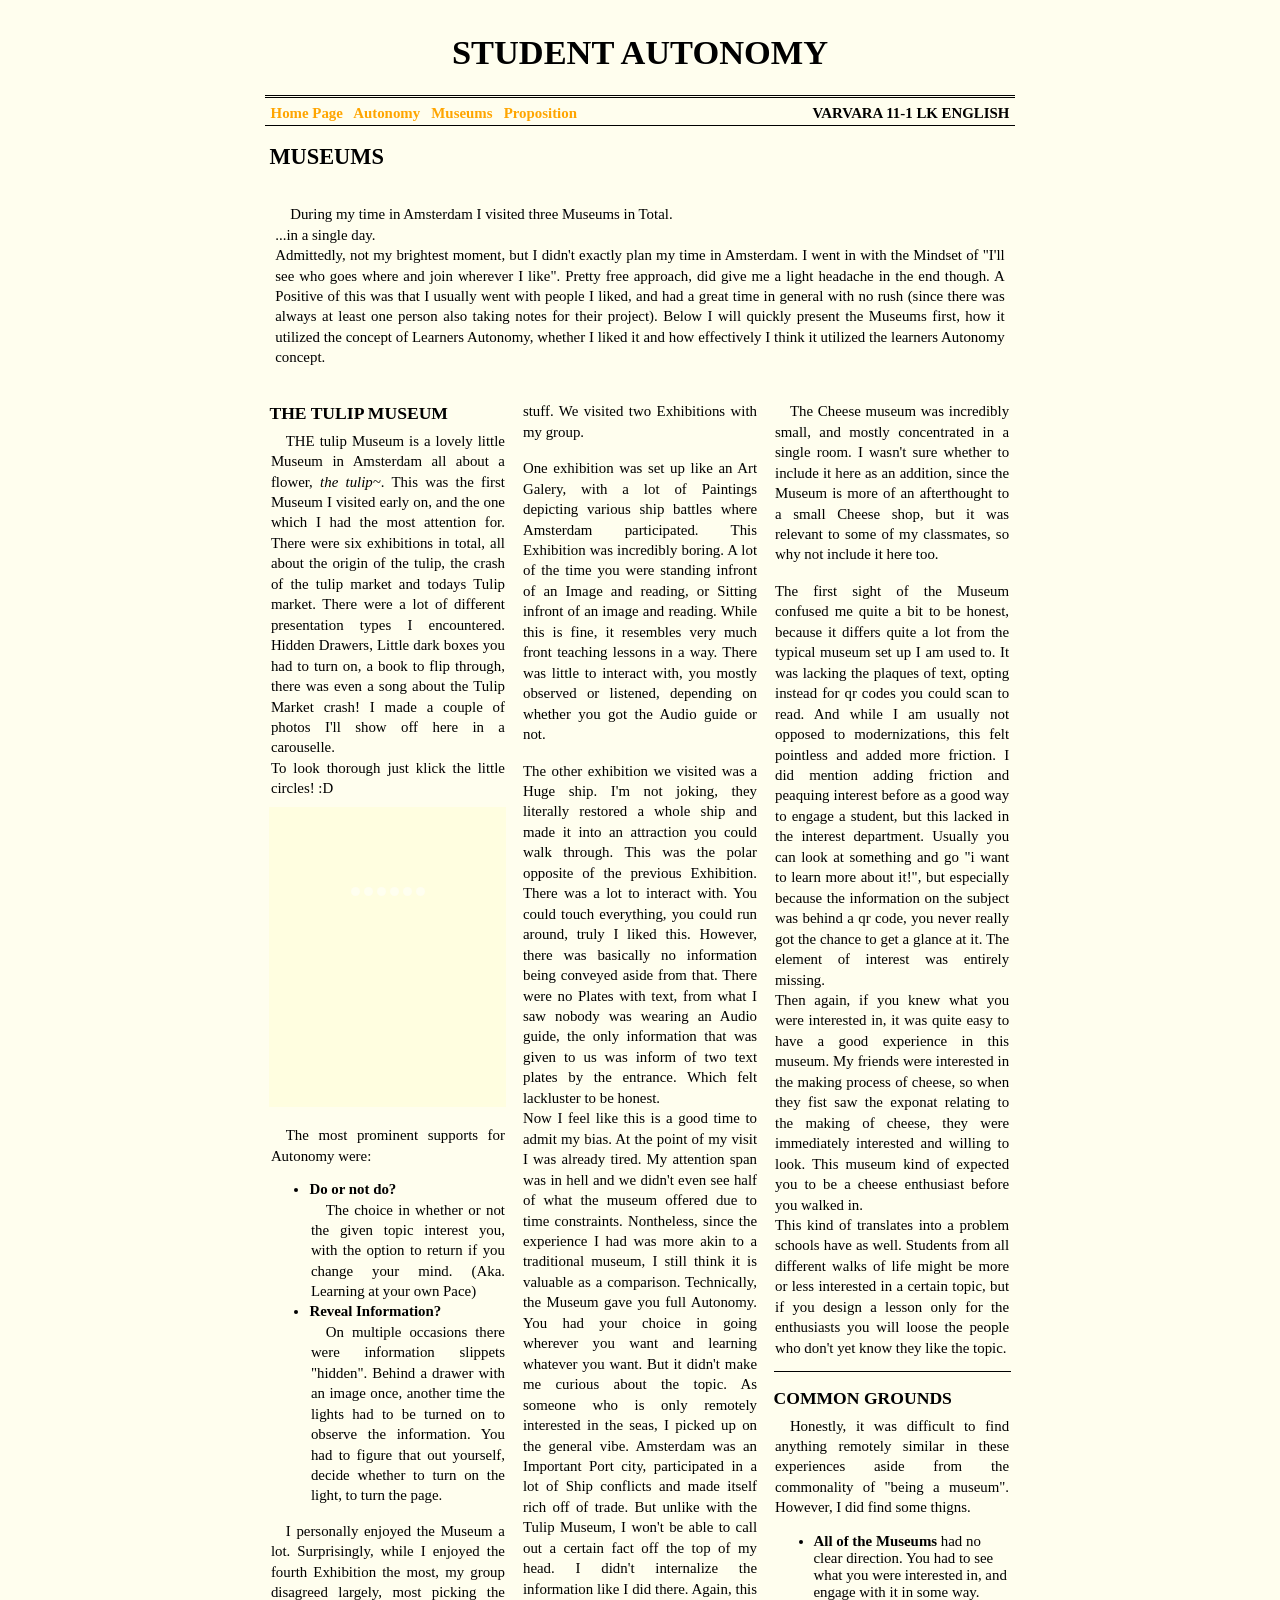
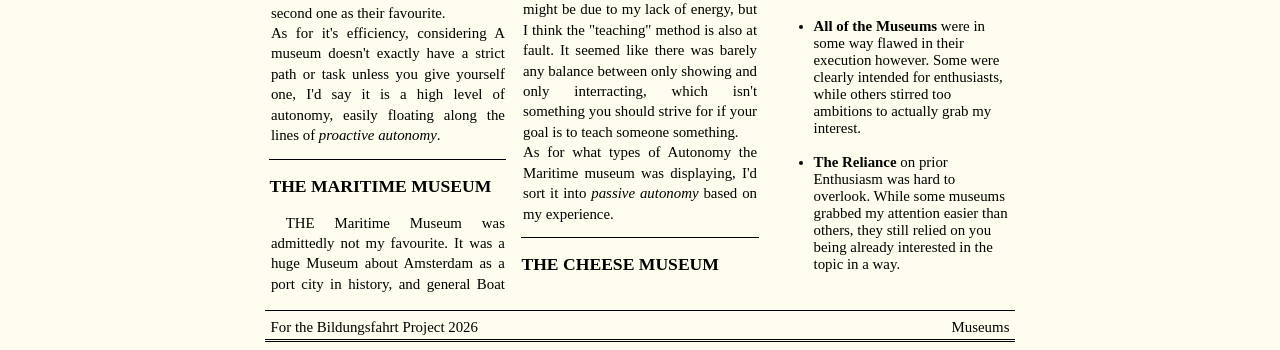
==== museums.html @ bd7eff9e "Main Files Uploading the Main files" ====
<!DOCTYPE html>
<html>
  <head>
    <meta charset="UTF-8">
    <meta name="viewport" content="width=device-width, initial-scale=1.0">
    <title>Student Autonomy</title>
    <link href="stylesheet.css" rel="stylesheet" type="text/css" media="all">
  </head>
  <style>
    .carouselle {
        position: relative;
    }

    .carouselle__item {
        height: 300px;
        background: #fffee0;
        display: none;
    }

    .carouselle__item img {
        filter: none;
    }

    .carouselle__item img:hover {
        filter: none;
        animation: none;
    }

    .carouselle__item--selected {
        display: block;
    }

    .carouselle__nav {
        width: 100%;
        position: sticky;
        bottom: 0;
        left: 0;
        text-align: center;
    }

    .carouselle__button {
        width: 9px;
        height: 9px;
        display: inline-block;
        background: rgba(255, 255, 255, 0.5);
        border-radius: 50%;
        margin: 0 2px;
        cursor: pointer;
    }
    .carouselle__button--selected {
        background: rgba(255, 255, 255, 0.75);
    }
  </style>
  <body>
  
    <div class=main>
    
    <div class=title>
      <h1>Student Autonomy</h1>
    </div>
      
    <div class="sub heading">
      <div class=sub-right>Varvara 11-1 LK English</div>
      <div class=sub-left><span style="text-transform: capitalize;">
        <a href="index.html">Home Page</a> &nbsp
        <a href="autonomy.html"> Autonomy </a> &nbsp
        <a href="museums.html"> Museums </a> &nbsp
        <a href="suggestion.html"> Proposition </a> &nbsp
    </span></div>
      <clearfix></clearfix>
    </div>
    <div class="articles splash">
      <h2>Museums</h2>
      <img src="1000029985.png" alt="">
      <div class="articles">
        <p>
            During my time in Amsterdam I visited three Museums in Total. <br> 
            ...in a single day. <br>
            Admittedly, not my brightest moment, but I didn't exactly plan my time in Amsterdam. I went 
            in with the Mindset of "I'll see who goes where and join wherever I like". Pretty free approach, 
            did give me a light headache in the end though. A Positive of this was that I usually went with 
            people I liked, and had a great time in general with no rush (since there was always at least 
            one person also taking notes for their project). Below I will quickly present the Museums first, 
            how it utilized the concept of Learners Autonomy, whether I liked it and how effectively I think 
            it utilized the learners Autonomy concept.
        </p>
      </div>
    </div>
    <div class="articles columns">
        <h3>The Tulip Museum</h3>
        <p><span class=first-word>The</span> 
            tulip Museum is a lovely little Museum in Amsterdam all about a flower, <i>the tulip~</i>. 
            This was the first Museum I visited early on, and the one which I had the most attention for. 
            There were six exhibitions in total, all about the origin of the tulip, the crash of the tulip 
            market and todays Tulip market. There were a lot of different presentation types I encountered.
            Hidden Drawers, Little dark boxes you had to turn on, a book to flip through, there was even 
            a song about the Tulip Market crash! I made a couple of photos I'll show off here in a carouselle.
            <br> To look thorough just klick the little circles! :D
        </p>
        <div class="carousell">
            <div class="carouselle__item"><img src="/bunchaimages/1000029990.jpg" alt=""></div>
            <div class="carouselle__item"><img src="/bunchaimages/1000029991.jpg" alt=""></div>
            <div class="carouselle__item"><img src="/bunchaimages/1000029992.jpg" alt=""></div>
            <div class="carouselle__item"><img src="/bunchaimages/1000029993.jpg" alt=""></div>
            <div class="carouselle__item"><img src="/bunchaimages/1000029995.jpg" alt=""></div>
            <div class="carouselle__item"><img src="/bunchaimages/1000029996.jpg" alt=""></div>
        </div>
        <p>
            The most prominent supports for Autonomy were:
        </p>
        <ul>
            <li><b>Do or not do?</b>
                <p>
                    The choice in whether or not the given topic interest you, with the option to 
                    return if you change your mind. (Aka. Learning at your own Pace)
                </p>
            </li>
            <li><b>Reveal Information?</b>
                <p>
                    On multiple occasions there were information slippets "hidden". Behind a drawer with 
                    an image once, another time the lights had to be turned on to observe the information.
                    You had to figure that out yourself, decide whether to turn on the light, to turn the 
                    page. 
                </p>
            </li>
        </ul>
        <p>
            I personally enjoyed the Museum a lot. Surprisingly, while I enjoyed the fourth Exhibition the 
            most, my group disagreed largely, most picking the second one as their favourite. <br>
            As for it's efficiency, considering A museum doesn't exactly have a strict path or task unless 
            you give yourself one, I'd say it is a high level of autonomy, easily floating along the lines 
            of <i>proactive autonomy</i>.
        </p>
      <hr>
      
    <h3>The Maritime Museum</h3>
      <img src="/neocities.png" alt="">
      <p><span class=first-word>The</span>
        Maritime Museum was admittedly not my favourite. It was a huge Museum about Amsterdam as a port 
        city in history, and general Boat stuff. We visited two Exhibitions with my group. <br>
        <img src="bunchaimages/1000030003.jpg" alt="">
        One exhibition 
        was set up like an Art Galery, with a lot of Paintings depicting various ship battles where Amsterdam 
        participated. This Exhibition was incredibly boring. A lot of the time you were standing infront 
        of an Image and reading, or Sitting infront of an image and reading. While this is fine, it resembles 
        very much front teaching lessons in a way. There was little to interact with, you mostly observed or 
        listened, depending on whether you got the Audio guide or not. <br>
        <img src="bunchaimages/1000030004.jpg" alt="">
        The other exhibition we visited was a Huge ship. I'm not joking, they literally restored a whole ship 
        and made it into an attraction you could walk through. This was the polar opposite of the previous 
        Exhibition. There was a lot to interact with. You could touch everything, you could run around, 
        truly I liked this. However, there was basically no information being conveyed aside from that. 
        There were no Plates with text, from what I saw nobody was wearing an Audio guide, the only information
        that was given to us was inform of two text plates by the entrance. Which felt lackluster to be honest. <br>
        Now I feel like this is a good time to admit my bias. At the point of my visit I was already tired. 
        My attention span was in hell and we didn't even see half of what the museum offered due to time 
        constraints. Nontheless, since the experience I had was more akin to a traditional museum, I still 
        think it is valuable as a comparison. Technically, the Museum gave you full Autonomy. You had your 
        choice in going wherever you want and learning whatever you want. But it didn't make me curious about 
        the topic. As someone who is only remotely interested in the seas, I picked up on the general vibe. 
        Amsterdam was an Important Port city, participated in a lot of Ship conflicts and made itself rich 
        off of trade. But unlike with the Tulip Museum, I won't be able to call out a certain fact off the 
        top of my head. I didn't internalize the information like I did there. Again, this might be due to 
        my lack of energy, but I think the "teaching" method is also at fault. It seemed like there was 
        barely any balance between only showing and only interracting, which isn't something you should 
        strive for if your goal is to teach someone something. <br>
        As for what types of Autonomy the Maritime museum was displaying, I'd sort it into <i>passive 
            autonomy </i> based on my experience.
    </p>
    <hr>  
      <h3>The Cheese Museum</h3>
      <p><span class=first-word></span>
        The Cheese museum was incredibly small, and mostly concentrated in a single room. 
        I wasn't sure whether to include it here as an addition, since the Museum is more of an 
        afterthought to a small Cheese shop, but it was relevant to some of my classmates, so 
        why not include it here too. <br>
        <img src="bunchaimages/1000030009.jpg" alt="">
        The first sight of the Museum confused me quite a bit to be honest, 
        because it differs quite a lot from the typical 
        museum set up I am used to. It was lacking the plaques of text, 
        opting instead for qr codes you could scan to read.
        And while I am usually not opposed to modernizations, 
        this felt pointless and added more friction. 
        I did mention adding friction and peaquing interest 
        before as a good way to engage a student, but this lacked in the 
        interest department. Usually you can look at something and go 
        "i want to learn more about it!", but especially because 
        the information on the subject was behind a qr code, 
        you never really got the chance to get a glance at it. The element 
        of interest was entirely missing. <br>
        Then again, if you knew what you were interested in, it was quite easy to 
        have a good experience in this museum. My friends were interested in the making process 
        of cheese, so when they fist saw the exponat relating to the making of cheese, they were 
        immediately interested and willing to look. This museum kind of expected you to be a cheese 
        enthusiast before you walked in. <br>
        This kind of translates into a problem schools have as well. Students from all different 
        walks of life might be more or less interested in a certain topic, but if you design a 
        lesson only for the enthusiasts you will loose the people who don't yet know they like the 
        topic.
      </p>
    <hr>  
      <h3>Common Grounds</h3>
      <p><span class=first-word></span>
        Honestly, it was difficult to find anything remotely similar in these experiences aside from 
        the commonality of "being a museum". However, I did find some thigns. 
    </p>
    <ul>
        <li>
            <b>All of the Museums </b> had no clear direction. You had to see what you were interested 
            in, and engage with it in some way.
        </li>
        <br>
        <li>
            <b>All of the Museums </b> were in some way flawed in their execution however. Some were clearly 
            intended for enthusiasts, while others stirred too ambitions to actually grab my 
            interest. 
        </li>
        <br>
        <li>
            <b>The Reliance </b> on prior Enthusiasm was hard to overlook. While some museums grabbed 
            my attention easier than others, they still relied on you being already interested in 
            the topic in a way. 
        </li>
        <br>
    </ul>
    </div>
    
        <div class="sub footer">
      <div class=sub-left>For the Bildungsfahrt Project 2026</div>
      <div class=sub-right>Museums</div>
      <clearfix></clearfix>
    </div>
    
    </div>
  </body>
</html>
<script>
    document.querySelectorAll(".carousell").forEach(carousell => {
        const items = carousell.querySelectorAll(".carouselle__item");
        const buttonsHtml = Array.from(items, () => {
            return `<span class="carouselle__button"></span>`;
        })
        carousell.insertAdjacentHTML("beforeend", `
        <div class="carouselle__nav">
            ${ buttonsHtml.join("")}
        </div>
        `);
        const buttons = carousell.querySelectorAll(".carouselle__button");

        buttons.forEach((button, i) => {
            button.addEventListener("click", () => {
                //unselect all Items
                items.forEach(item => item.classList.remove("carouselle__item--selected"));
                buttons.forEach(button => button.classList.remove("carouselle__button--selected"));
                
                // Select Item
                items[i].classList.add("carouselle__item--selected");
                button.classList.add("carouselle__button--selected");
            })
        });
        // Select first Item on load
        items[0].classList.add("carouselle__item--selected");
        button.classList.add("carouselle__button--selected");
    });
</script>
---- stylesheet.css ----
body {
  background: #fffeee;
  font-family: "Goudy Stout", "Bookman Oldstyle", serif;
  font-size:0.93rem;
  }

h1 {
  font-size: 2.15rem;
  }  

h2 {
  font-size: 1.4rem;
  }

h3 {
  font-size: 1.1rem;
  }

h4 {
  font-size: 1rem;
  }

a {
    color: orange;
    text-decoration: none;
}
/* Container/wrapper for "page" content. */
.main {
  width: 750px;
  margin: 0 auto;
  }

.title {
  text-align: center;
  padding: 0.1rem 0.1rem 0 0.1rem;
  }
  
.title p {
  font-weight:bold;
  }

/* Left/right split subtitles. Used for top and bottom of page (date/subtitle, est./page #).*/
.sub {
  width: 100%;
  }
  
.heading {
  border-bottom:1px #000 solid;
  border-top: 3px #000 double;
  padding-bottom: -2px;
  font-weight: bold;
  }
  
.footer {
  border-bottom: 3px #000 double;
  border-top:1px #000 solid;
  }

.sub-left {
  float: left;
  }

.sub-right {
  text-align:right;
  float: right;
  }
  
.sub-left, .sub-right {
  padding: 0.5em 0.375em 0.2em 0.375em;
  }
  
/* Make a bunch of things display in all-caps without actually being all-caps.*/
.title, .heading, h1, h2, h3, h4, readmore, .first-word {
  text-transform: uppercase;
  }
  
/* Column layout for main text. */
.columns {
  columns: 3;
  }

/* Container for content, including splash images.*/  
.articles {
  display: block;
  padding: 1rem 0.275rem;
  }

.articles p {
  text-indent: 1em;
  line-height:1.375em;
  margin: 0.1em;
  text-align:justify;
  }
  
.articles h1, .articles h2, .articles h3, .articles h4 {
  margin-top:0.1em;
  margin-bottom:0.375em;
  display: table; /* so headlines they don't get broken up across columns*/
  }

.block-column-article {
  display: table; /*special use case? currently unused*/
  }

/* For big front-page images that take up full width.*/
.splash {
  padding-bottom: 0rem;
  }

/* Gap between pages. */
hr {
  max-width: 750px;
  border: 0px;
  height: 2px;
  background: none;
  margin: 1.25rem auto;
  }

/* Line break between articles, sections etc. */
.main hr {
  height:1px;
  border:0px;
  background: #000;
  margin: 0.8rem 0 1rem 0;
  }

/* Blockquote with fancy curly quote decoration. */
.articles blockquote {
  margin:0;
  display: block;
  }

.blockquote-inner {
  font-weight: bold;
  margin: 0.1rem;
  margin: 1rem 2rem 0 2rem;
  display: block;
  font-size: 1.2em;
  border: 0px solid red;
  }

.articles .blockquote-inner p {
  text-indent: 0;
  text-align: center;
  }

.articles blockquote:before, .articles blockquote:after {
  font-size: 4.5rem;
  margin: 0;
  padding: 0 0.25rem;
  position: relative;
  height: 1.5rem;
  border: 0px solid green;
  }

/* Insert the fancy curly quotes */
.articles blockquote:before {
  content: "";
  float: left;
  top:-0.35rem;
  }

.articles blockquote:after {
  content: "";
  float: right;
  top:-1.35rem;
  }

/* Put this after blockquotes and the sub-left, sub-right pairs
 * to make the 'float' effect work correctly without messing up
 * the parent element and/or breaking subsequent formatting.
 */
clearfix {
  content: "";
  display: block;
  clear: both;  
  margin: 0;
  padding: 0;
  height: 0;
  }

/* "continued..." */
.articles .readmore p, .articles .continued p {  
  font-size: 0.89em;
  text-indent: 0;
  }

.articles .readmore p {
  font-weight: bold;
  text-align: right;
  margin: 0.5rem 0 0 0;
  }
  
.articles .readmore:after {
  display: block;
  height: 0.1rem;
  content: "";
  }

/* "continued from..." */
.continued p {
  font-style: italic;
  margin: 0.5rem 0;
  }

@keyframes fadeIn {
  from { filter: grayscale(75%); }
  to { filter: grayscale(25%); }
}

.articles img {
  display: block;
  max-width: 100%;
  height: auto;
  text-align: center;
  margin: 0.5rem auto;
  filter: grayscale(75%);
  }

/* Optional hover effect on images.*/
.articles img:hover {
  animation: fadeIn 0.3s ease-in;
  filter: grayscale(25%);
  }


/*Tweaks for smaller screens + mobile devices.*/

@media (max-width: 754px) {
  .main {
    width: 100%;
    }
  .columns {
    columns: 2;
    }
  }

@media (max-width: 500px) {
  h1 {
  font-size: 1.95rem;
  }  
  
  h2 {
    font-size: 1.1rem;
    }
  
  h3 {
    font-size: 0.975rem;
    }

  h4 {
  font-size: 0.92rem;
    }
  .sub-left, .sub-right {
    max-width: 50%;
    }

  body {
    font-size: 0.87rem;
    }
  }
  
@media (max-width: 400px) {
  .columns {
    columns: 1;
    }
  }
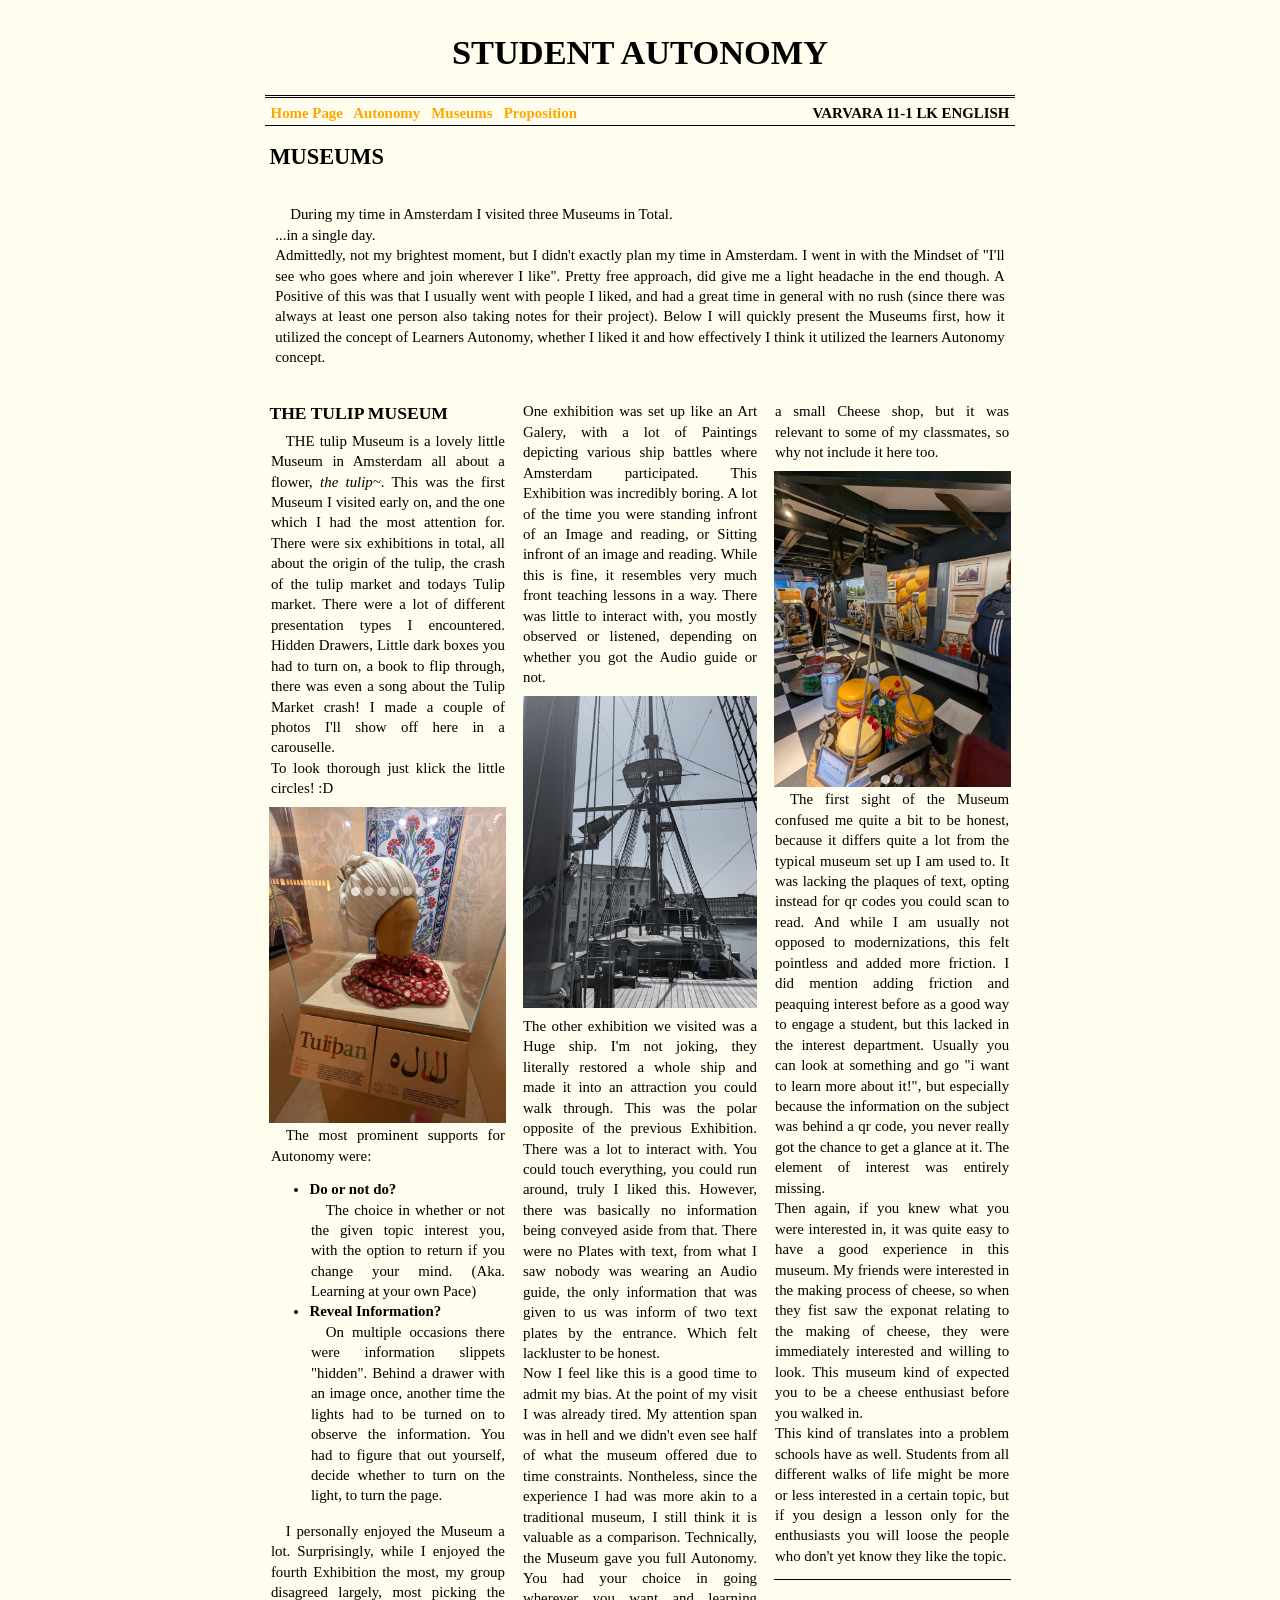
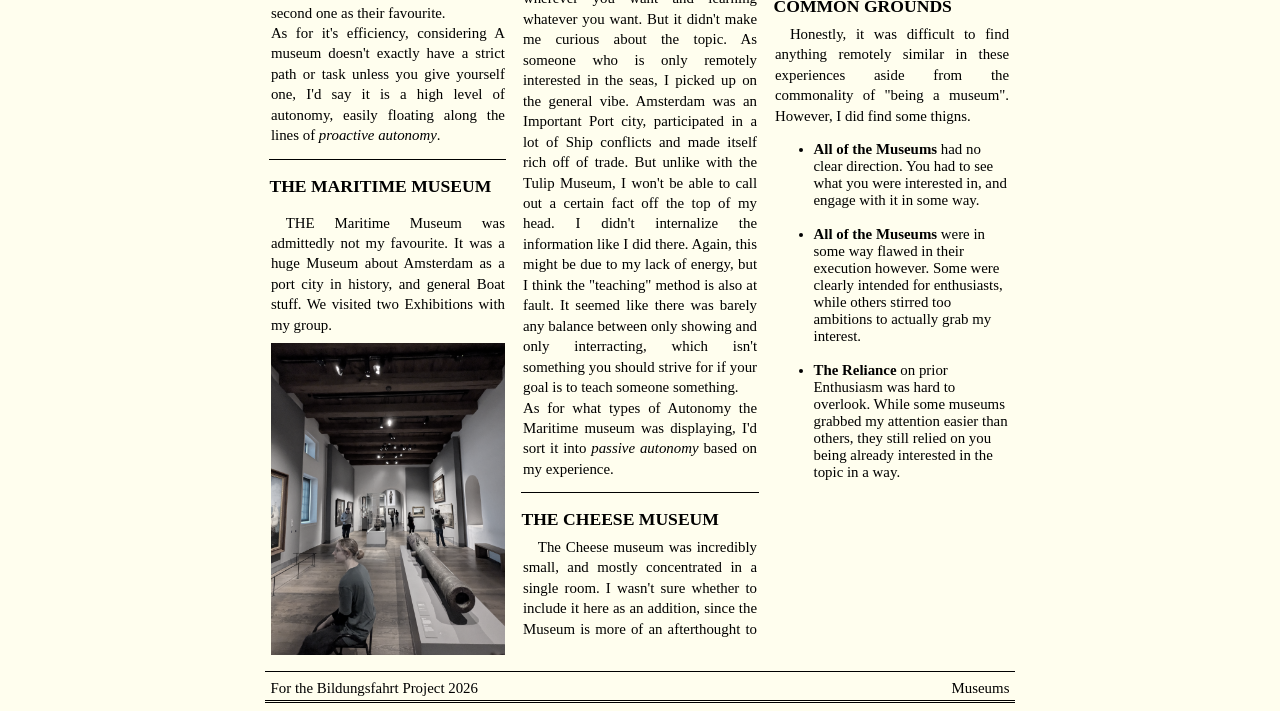
==== commit e5a1dfc5: "Updated htmls A couple of minor changes were done in the code here" ====
--- a/museums.html
+++ b/museums.html
@@ -174,7 +174,12 @@
         I wasn't sure whether to include it here as an addition, since the Museum is more of an 
         afterthought to a small Cheese shop, but it was relevant to some of my classmates, so 
         why not include it here too. <br>
-        <img src="bunchaimages/1000030009.jpg" alt="">
+      </p>
+      <div class="carousell">
+          <div class="carouselle__item"><img src="/bunchaimages/1000030009.jpg" alt=""></div>
+          <div class="carouselle__item"><img src="/bunchaimages/1000030008.jpg" alt=""></div>
+      </div>
+      <p>
         The first sight of the Museum confused me quite a bit to be honest, 
         because it differs quite a lot from the typical 
         museum set up I am used to. It was lacking the plaques of text, 
@@ -260,6 +265,6 @@
         });
         // Select first Item on load
         items[0].classList.add("carouselle__item--selected");
-        button.classList.add("carouselle__button--selected");
+        buttons[0].classList.add("carouselle__button--selected");
     });
 </script>
